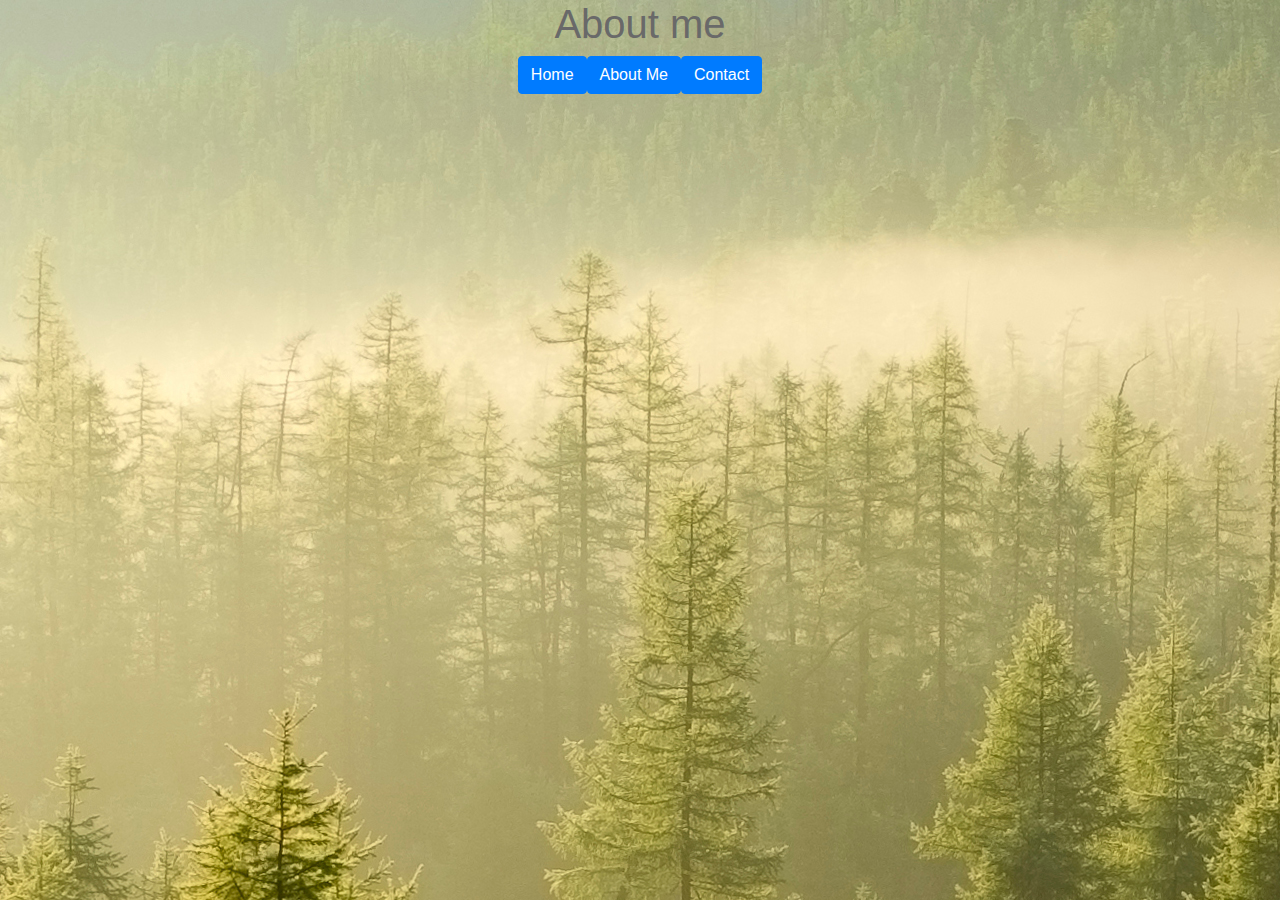
==== about.html @ d2b459ad "Second Commit" ====
<!DOCTYPE html>
<html>
<head>
	<title>About me</title>
	<link rel="stylesheet" type="text/css" href="style.css">
	<link rel="stylesheet" type="text/css" href="https://stackpath.bootstrapcdn.com/bootstrap/4.1.1/css/bootstrap.min.css">
</head>
<style>
body {
background-image: url("images/forest.jpg");

}
</style>
<body>
	<font size="6" color="dimgray">
<h1 style=>About me</h1>
</font>
  <div>
  <a class="btn btn-primary" class="links" href="index.html" role="button">Home</a>
   <a class="btn btn-primary" class="links" href= role="button">About Me</a>
    <a class="btn btn-primary" class="links" href="contact.html" role="button">Contact</a>
  </div>

</body>
</html>
---- style.css ----
h1 { 
	size:  large;
	color: dimgray;
	text-align: center;
}

img {
	width: 200px; 
	height: 200px;
}

ul {color: green; text-align: center;}

ol {color: red;}

body {height: 100%}

html {height: 100%;}

div {display: flex;
  align-items: center;
  justify-content: center;
}
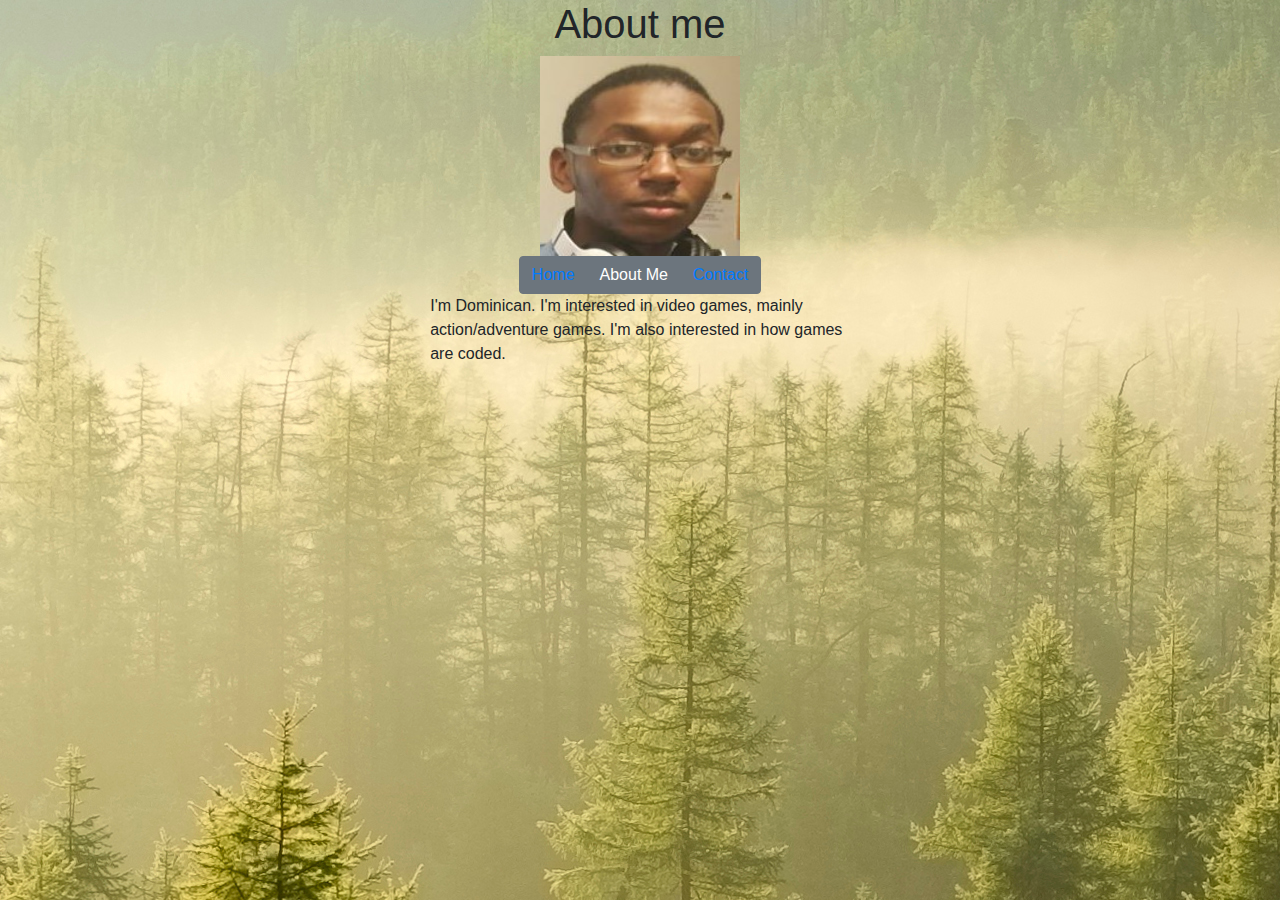
==== commit fa6510c5: "Portfolio Version 2" ====
--- a/about.html
+++ b/about.html
@@ -3,23 +3,50 @@
 <head>
 	<title>About me</title>
 	<link rel="stylesheet" type="text/css" href="style.css">
-	<link rel="stylesheet" type="text/css" href="https://stackpath.bootstrapcdn.com/bootstrap/4.1.1/css/bootstrap.min.css">
+	<link rel="stylesheet" type="text/css" href="https://stackpath.bootstrapcdn.com/bootstrap/4.1.1/css/bootstrap.min.css"><script src="https://code.jquery.com/jquery-3.3.1.slim.min.js" integrity="sha384-q8i/X+965DzO0rT7abK41JStQIAqVgRVzpbzo5smXKp4YfRvH+8abtTE1Pi6jizo" crossorigin="anonymous"></script>
+<script src="https://cdnjs.cloudflare.com/ajax/libs/popper.js/1.14.3/umd/popper.min.js" integrity="sha384-ZMP7rVo3mIykV+2+9J3UJ46jBk0WLaUAdn689aCwoqbBJiSnjAK/l8WvCWPIPm49" crossorigin="anonymous"></script>
+<script src="https://stackpath.bootstrapcdn.com/bootstrap/4.1.1/js/bootstrap.min.js" integrity="sha384-smHYKdLADwkXOn1EmN1qk/HfnUcbVRZyYmZ4qpPea6sjB/pTJ0euyQp0Mk8ck+5T" crossorigin="anonymous"></script>
 </head>
-<style>
+<style class="bg">
 body {
 background-image: url("images/forest.jpg");
 
 }
 </style>
 <body>
-	<font size="6" color="dimgray">
+
+	<font size="6">
 <h1 style=>About me</h1>
 </font>
-  <div>
-  <a class="btn btn-primary" class="links" href="index.html" role="button">Home</a>
-   <a class="btn btn-primary" class="links" href= role="button">About Me</a>
-    <a class="btn btn-primary" class="links" href="contact.html" role="button">Contact</a>
-  </div>
+
+<div class="container">
+	<div class="row">
+		<div class="col-5">
+<div class="a">
+<img src="images/kendrick.jpg">
+</div>
+</div>
+</div>
+</div>
+
+    </font>
+    <div class="col">
+  <div class="btn-group" role="group" aria-label="Basic example">
+  <button type="button" class="btn btn-secondary"><a href="index.html">Home</a></button>
+  <button type="button" class="btn btn-secondary">About Me</button>
+  <button type="button" class="btn btn-secondary"><a href="contact.html">Contact</a></button>
+</div>
+</div>
+
+<div class="container">
+	<div class="row">
+		<div class="col-6">
+
+			<p>I'm Dominican. I'm interested in video games, mainly action/adventure games. I'm also interested in how games are coded.</p>
+
+</div>
+</div>
+</div>
 
 </body>
 </html>--- a/style.css
+++ b/style.css
@@ -1,23 +1,28 @@
-h1 { 
-	size:  large;
-	color: dimgray;
-	text-align: center;
+h1 {display: flex;
+  align-items: center;
+  justify-content: center;
+	
 }
 
 img {
+	position: center;
 	width: 200px; 
 	height: 200px;
 }
 
 ul {color: green; text-align: center;}
-
 ol {color: red;}
-
-body {height: 100%}
-
+body {height: 100%
+}
 html {height: 100%;}
+li { }
+a.links {display: inline-block;
+              position: relative;}
 
 div {display: flex;
   align-items: center;
   justify-content: center;
 }
+h2 {display: flex;
+  align-items: center;
+  justify-content: center;}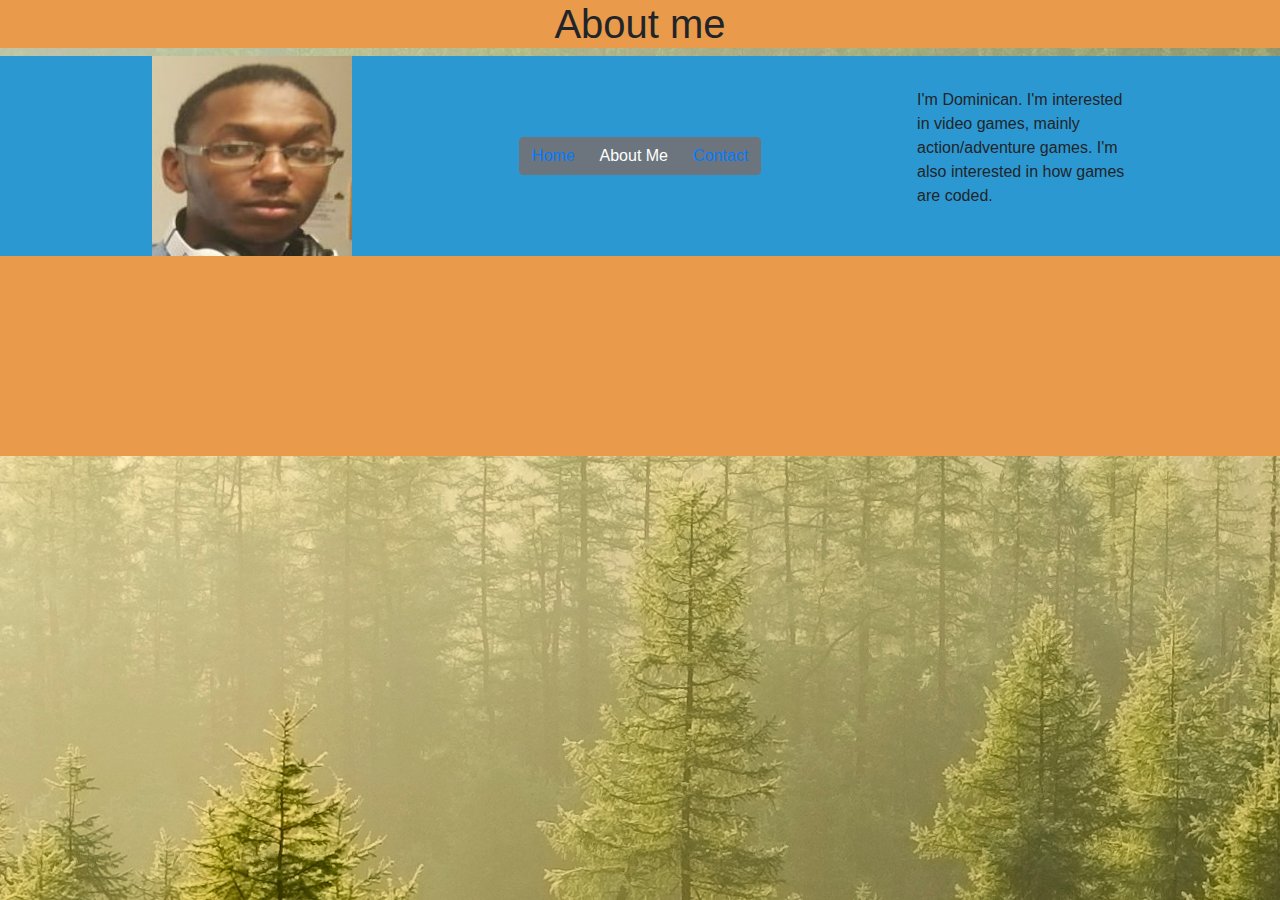
==== commit 2a596697: "first attempt at emulating marvel design" ====
--- a/about.html
+++ b/about.html
@@ -7,17 +7,21 @@
 <script src="https://cdnjs.cloudflare.com/ajax/libs/popper.js/1.14.3/umd/popper.min.js" integrity="sha384-ZMP7rVo3mIykV+2+9J3UJ46jBk0WLaUAdn689aCwoqbBJiSnjAK/l8WvCWPIPm49" crossorigin="anonymous"></script>
 <script src="https://stackpath.bootstrapcdn.com/bootstrap/4.1.1/js/bootstrap.min.js" integrity="sha384-smHYKdLADwkXOn1EmN1qk/HfnUcbVRZyYmZ4qpPea6sjB/pTJ0euyQp0Mk8ck+5T" crossorigin="anonymous"></script>
 </head>
-<style class="bg">
+<style>
 body {
 background-image: url("images/forest.jpg");
 
 }
 </style>
 <body>
+	<header class="bg">
 
 	<font size="6">
 <h1 style=>About me</h1>
 </font>
+</header>
+
+<div class="bg2">
 
 <div class="container">
 	<div class="row">
@@ -48,5 +52,9 @@
 </div>
 </div>
 
+</div>
+
+<footer class="bg"></footer>
+
 </body>
 </html>--- a/style.css
+++ b/style.css
@@ -1,4 +1,10 @@
-h1 {display: flex;
+body {height: 100%;
+}
+html {height: 100%;}
+
+/*add seperate class for title*/
+h1 {
+  display: flex;
   align-items: center;
   justify-content: center;
 	
@@ -12,10 +18,7 @@
 
 ul {color: green; text-align: center;}
 ol {color: red;}
-body {height: 100%
-}
-html {height: 100%;}
-li { }
+
 a.links {display: inline-block;
               position: relative;}
 
@@ -23,6 +26,15 @@
   align-items: center;
   justify-content: center;
 }
-h2 {display: flex;
-  align-items: center;
-  justify-content: center;}+h2 {
+  margin-left: }
+
+.bg {background-color: #E99A4B;
+           width: 100%;}
+
+.bg2 {background-color: #2C98D2;
+       }
+
+footer {height: 200px;}
+
+i {position: center;}
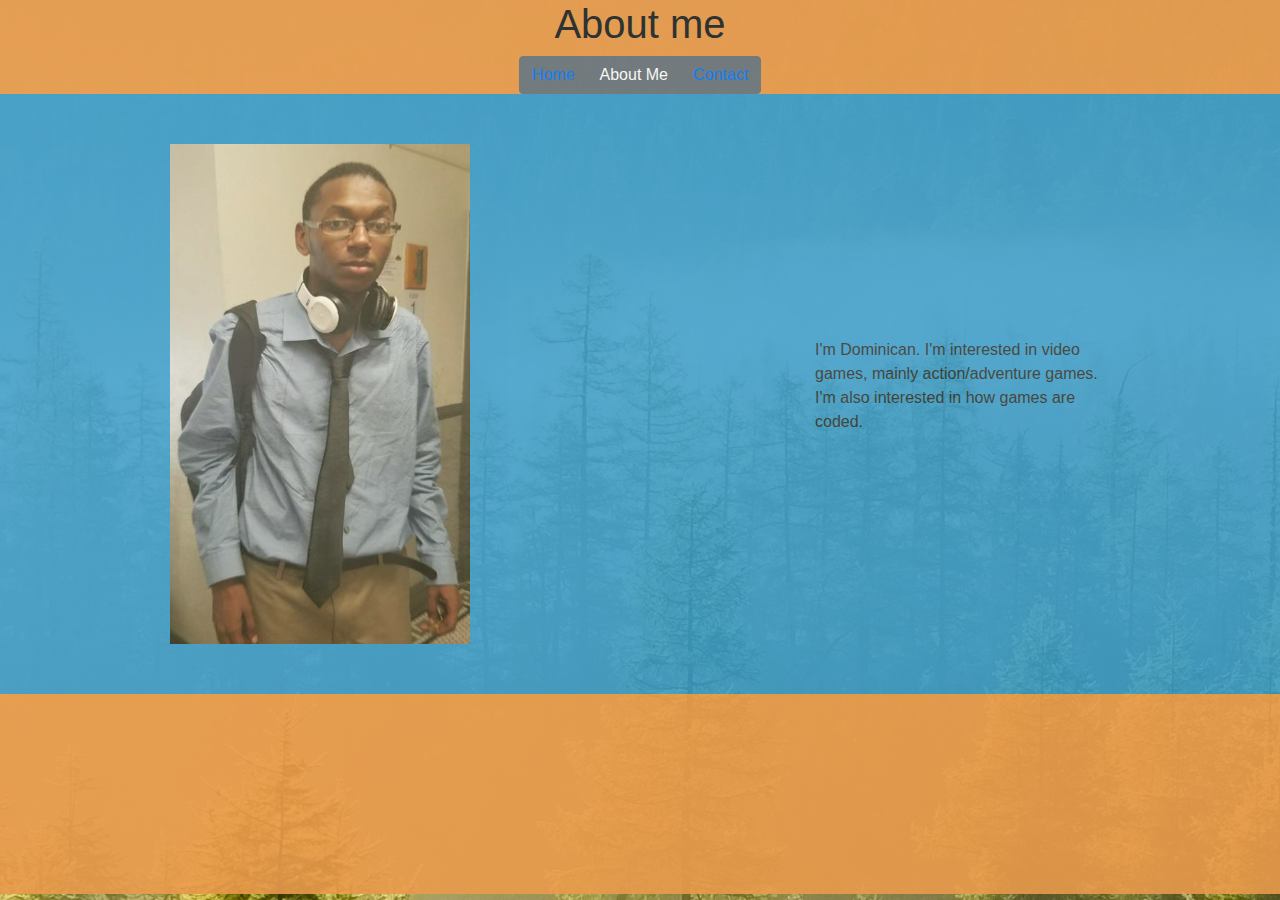
==== commit 1a37d7bf: "fixed up background, added transparency." ====
--- a/about.html
+++ b/about.html
@@ -2,6 +2,7 @@
 <html>
 <head>
 	<title>About me</title>
+	<link rel="stylesheet" href="https://use.fontawesome.com/releases/v5.0.13/css/all.css" integrity="sha384-DNOHZ68U8hZfKXOrtjWvjxusGo9WQnrNx2sqG0tfsghAvtVlRW3tvkXWZh58N9jp" crossorigin="anonymous">
 	<link rel="stylesheet" type="text/css" href="style.css">
 	<link rel="stylesheet" type="text/css" href="https://stackpath.bootstrapcdn.com/bootstrap/4.1.1/css/bootstrap.min.css"><script src="https://code.jquery.com/jquery-3.3.1.slim.min.js" integrity="sha384-q8i/X+965DzO0rT7abK41JStQIAqVgRVzpbzo5smXKp4YfRvH+8abtTE1Pi6jizo" crossorigin="anonymous"></script>
 <script src="https://cdnjs.cloudflare.com/ajax/libs/popper.js/1.14.3/umd/popper.min.js" integrity="sha384-ZMP7rVo3mIykV+2+9J3UJ46jBk0WLaUAdn689aCwoqbBJiSnjAK/l8WvCWPIPm49" crossorigin="anonymous"></script>
@@ -17,8 +18,20 @@
 	<header class="bg">
 
 	<font size="6">
-<h1 style=>About me</h1>
+<h1 class="hh1">About me</h1>
 </font>
+
+<div class="container">
+	<div class="row">
+    <div class="col">
+  <div class="btn-group" role="group" aria-label="Basic example">
+  <button type="button" class="btn btn-secondary"><a href="index.html">Home</a></button>
+  <button type="button" class="btn btn-secondary">About Me</button>
+  <button type="button" class="btn btn-secondary"><a href="contact.html">Contact</a></button>
+</div>
+</div>
+</div>
+
 </header>
 
 <div class="bg2">
@@ -27,20 +40,14 @@
 	<div class="row">
 		<div class="col-5">
 <div class="a">
-<img src="images/kendrick.jpg">
+<img src="images/kendrick2.jpg">
 </div>
 </div>
 </div>
 </div>
 
-    </font>
-    <div class="col">
-  <div class="btn-group" role="group" aria-label="Basic example">
-  <button type="button" class="btn btn-secondary"><a href="index.html">Home</a></button>
-  <button type="button" class="btn btn-secondary">About Me</button>
-  <button type="button" class="btn btn-secondary"><a href="contact.html">Contact</a></button>
-</div>
-</div>
+
+    
 
 <div class="container">
 	<div class="row">
@@ -54,7 +61,11 @@
 
 </div>
 
-<footer class="bg"></footer>
+<footer class="bg">
+	<a href="https://github.com/Kenc1099"><i class="fab fa-github-square"></i></a>
+	<a href="https://www.linkedin.com/in/kendrick-campusano-4071a5163/"><i class="fab fa-linkedin"></i></a>
+
+</footer>
 
 </body>
 </html>--- a/style.css
+++ b/style.css
@@ -1,9 +1,8 @@
-body {height: 100%;
+body {
 }
-html {height: 100%;}
+html {}
 
-/*add seperate class for title*/
-h1 {
+.hh1 {
   display: flex;
   align-items: center;
   justify-content: center;
@@ -12,29 +11,34 @@
 
 img {
 	position: center;
-	width: 200px; 
-	height: 200px;
+	width: 300px; 
+	height: 500px;
 }
 
 ul {color: green; text-align: center;}
 ol {color: red;}
 
-a.links {display: inline-block;
-              position: relative;}
+
 
 div {display: flex;
   align-items: center;
   justify-content: center;
 }
-h2 {
-  margin-left: }
 
 .bg {background-color: #E99A4B;
-           width: 100%;}
+           width: 100%;
+    opacity: 0.9;}
 
 .bg2 {background-color: #2C98D2;
+      height: 600px;
+      opacity: 0.8;
        }
 
 footer {height: 200px;}
 
-i {position: center;}
+i {color: #2C98D2;
+  font-size: 60px;
+  position: relative;
+  left: 45%;
+  opacity: 3.0;
+ }
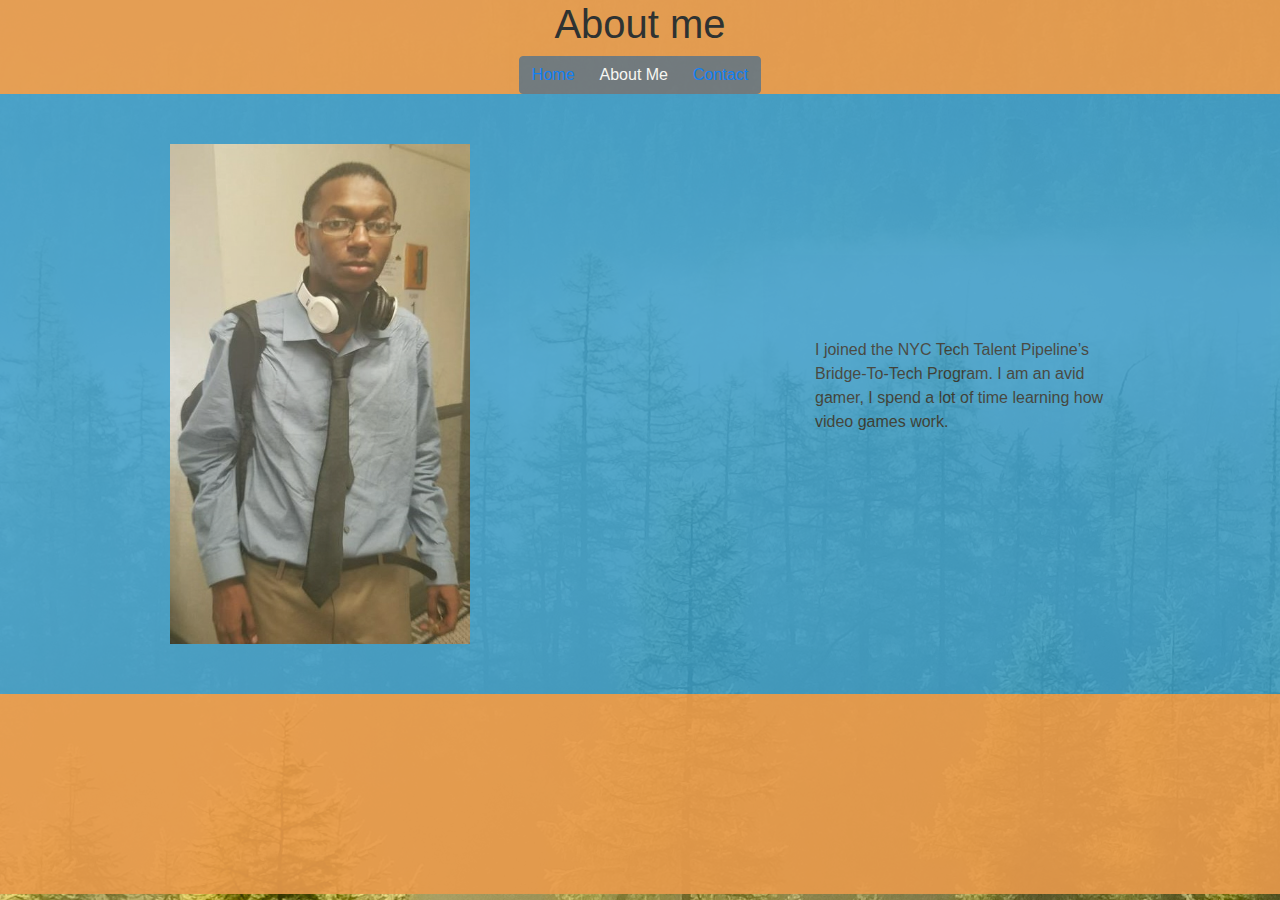
==== commit 59345f90: "changed about me page" ====
--- a/about.html
+++ b/about.html
@@ -53,7 +53,7 @@
 	<div class="row">
 		<div class="col-6">
 
-			<p>I'm Dominican. I'm interested in video games, mainly action/adventure games. I'm also interested in how games are coded.</p>
+			<p>I joined the NYC Tech Talent Pipeline’s Bridge-To-Tech Program. I am an avid gamer, I spend a lot of time learning how video games work.</p>
 
 </div>
 </div>
